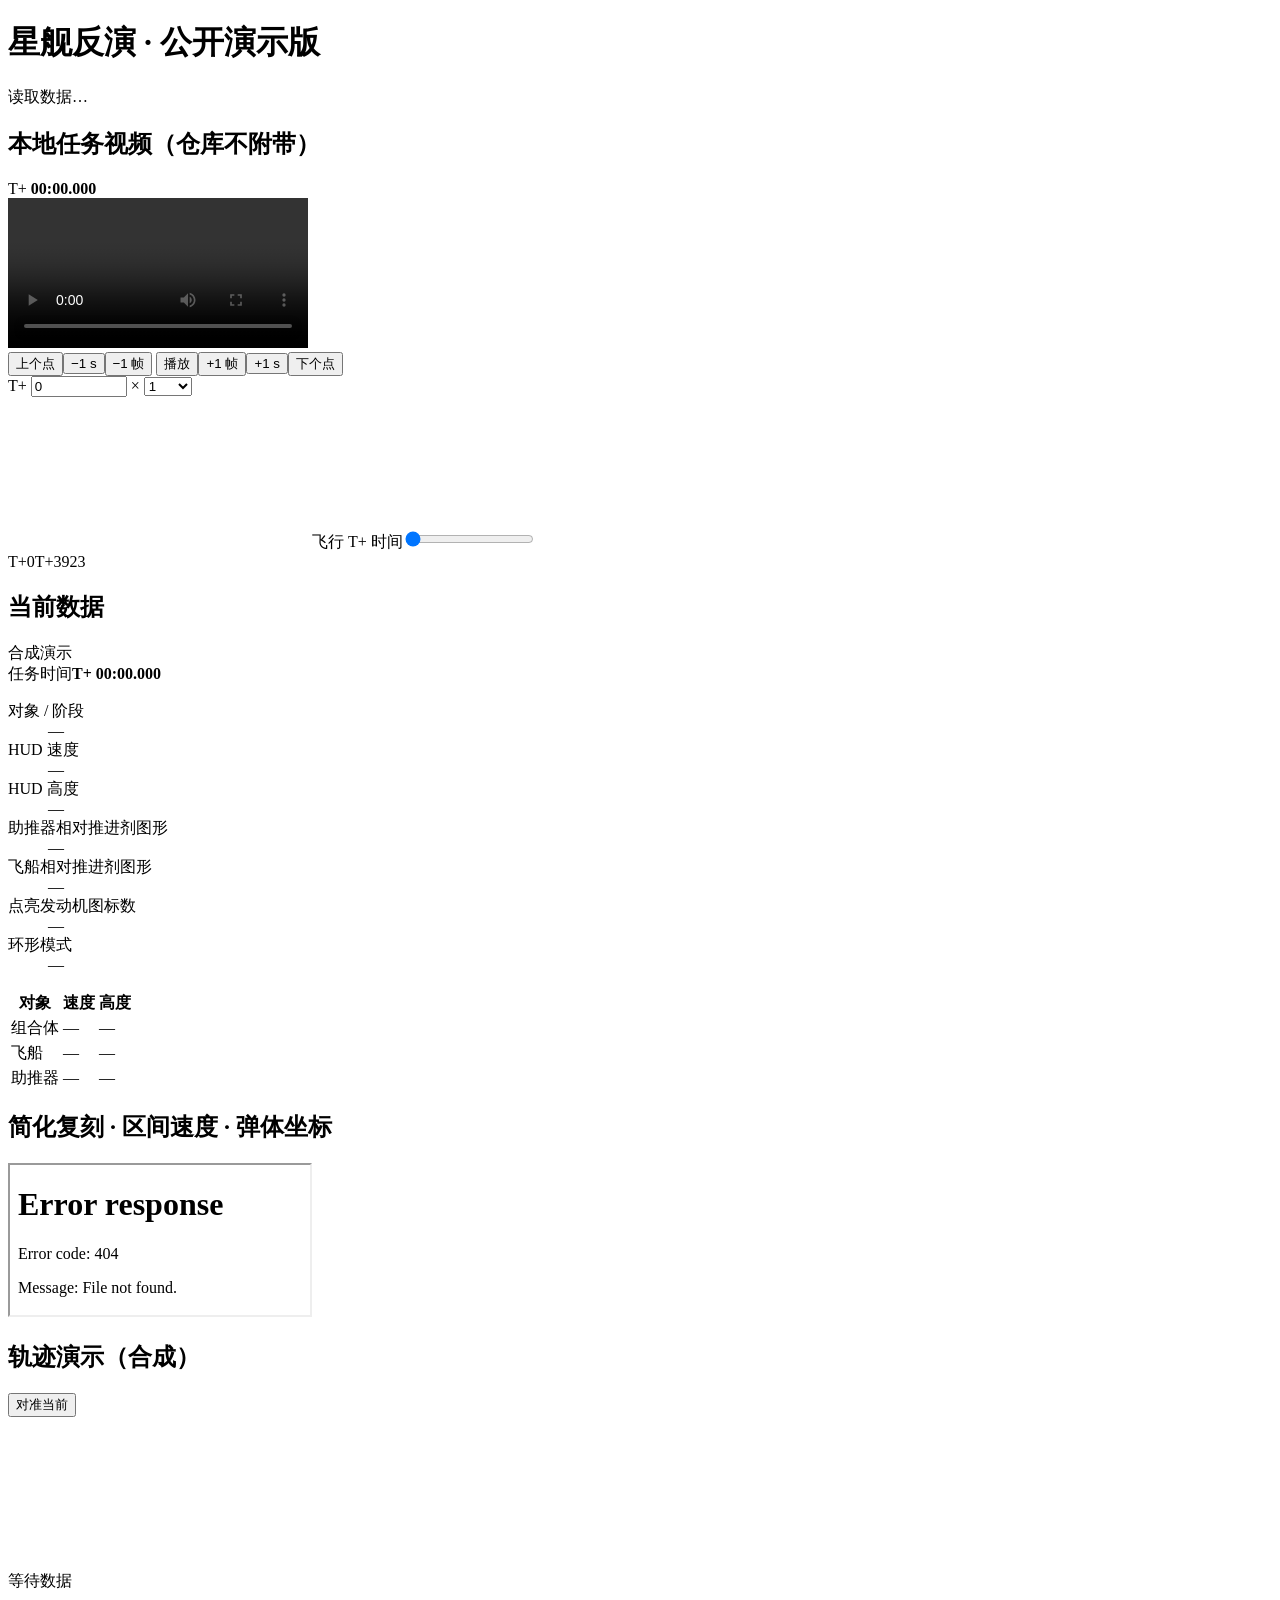
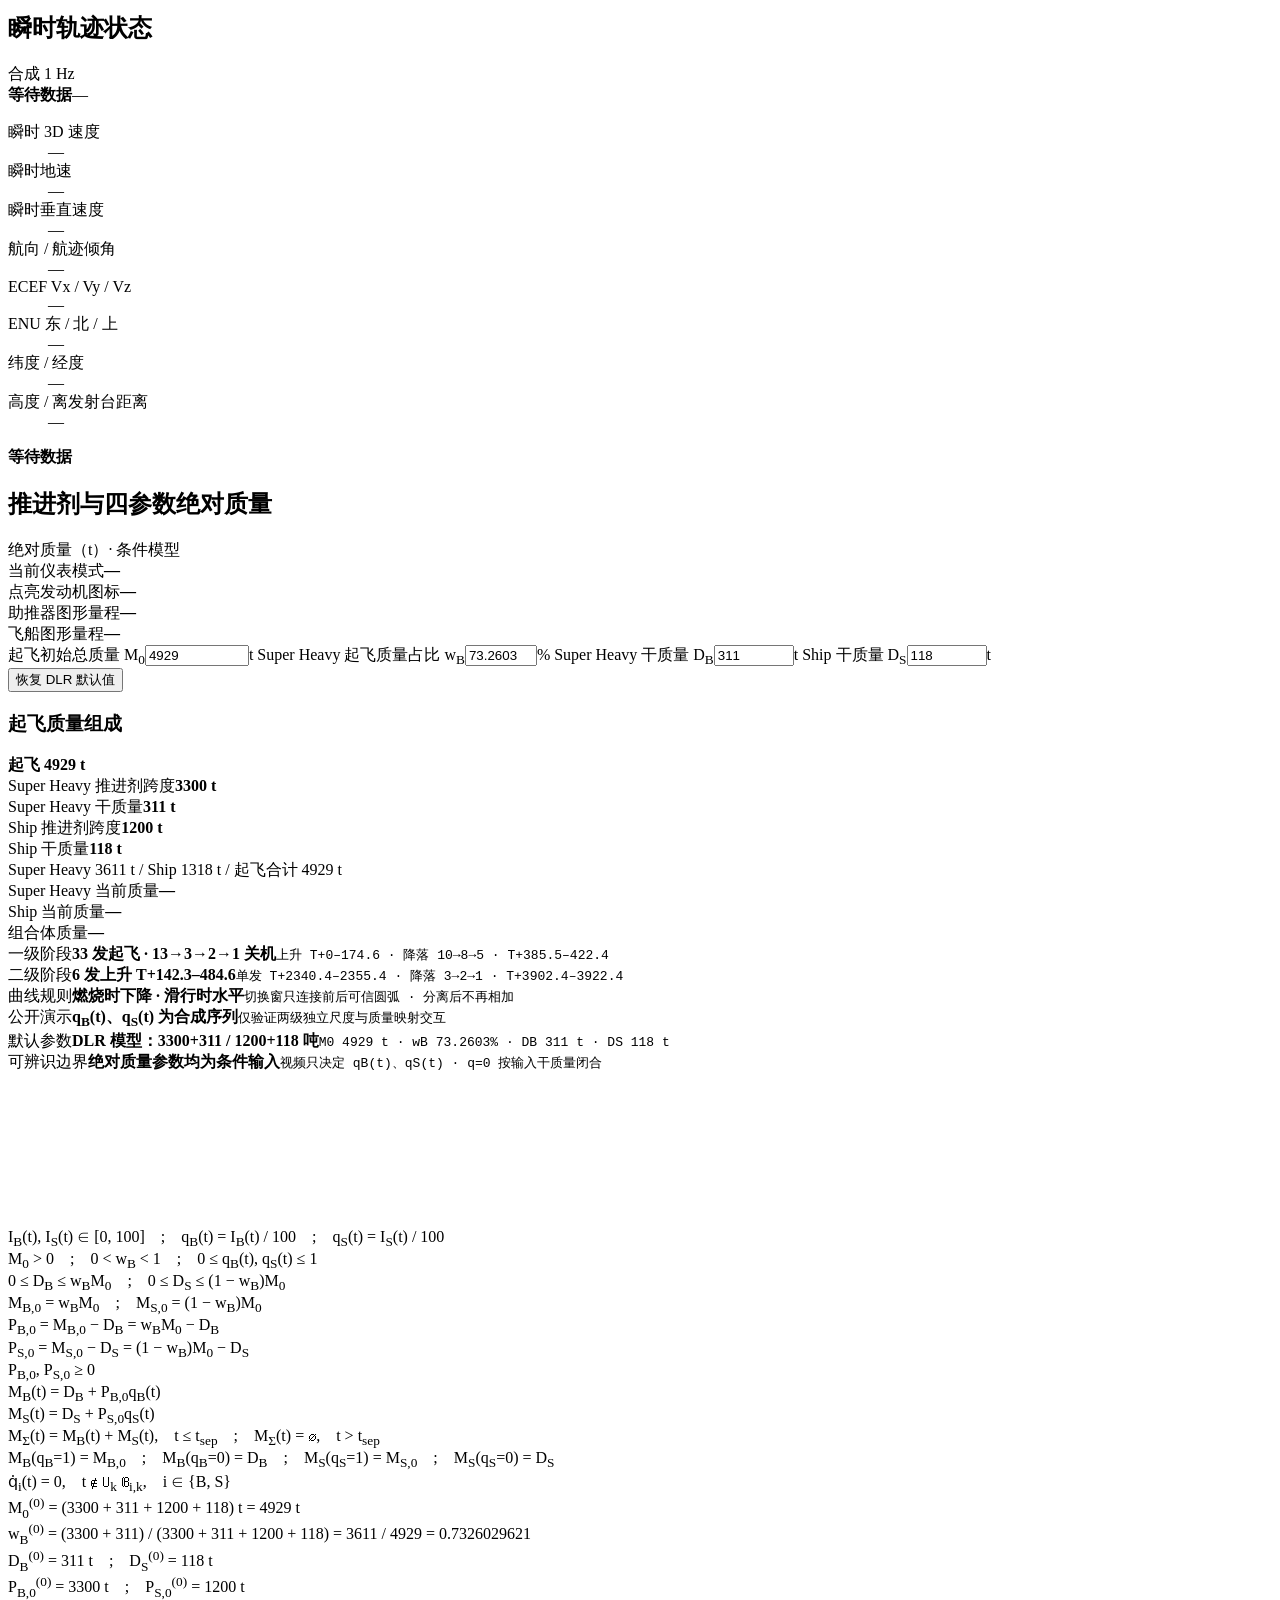
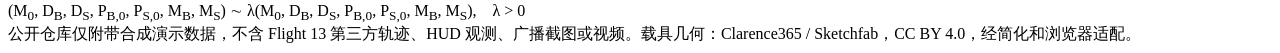
==== app/index.html @ 74f13fcf "Initial public release of Flight 13 inversion viewer" ====
﻿<!doctype html>
<html lang="zh-CN">
<head>
  <meta charset="utf-8">
  <meta name="viewport" content="width=device-width, initial-scale=1">
  <title>星舰反演</title>
  <script src="/assets/theme.js"></script>
  <link rel="stylesheet" href="/assets/app.css">
</head>
<body>
  <main class="app">
    <header class="app-header">
      <h1>星舰反演 · 公开演示版</h1>
      <div id="loadStatus" class="loading" role="status">读取数据…</div>
    </header>

    <section class="workbench-grid" aria-label="视频与当前读数">
      <div class="video-stack">
        <article class="panel video-panel">
          <div class="panel-header"><h2>本地任务视频（仓库不附带）</h2><span>T+ <strong id="videoTplus">00:00.000</strong></span></div>
          <video id="sourceVideo" controls preload="none" playsinline aria-label="Flight 13 任务视频"></video>
          <div class="video-meta" hidden><span id="scopeStatus">飞行范围</span></div>
        </article>
        <section class="panel timeline-panel" aria-label="共享时间轴">
          <div class="panel-header">
            <div class="transport">
              <button id="prevFix" type="button">上个点</button><button id="minusSecond" type="button">−1 s</button><button id="minusFrame" type="button">−1 帧</button>
              <button id="togglePlay" class="play" type="button">播放</button><button id="plusFrame" type="button">+1 帧</button><button id="plusSecond" type="button">+1 s</button><button id="nextFix" type="button">下个点</button>
            </div>
            <div class="panel-tools">
              <label class="field-inline">T+ <input id="timeInput" type="number" min="0" max="3923" step="0.001" value="0"></label>
              <label class="field-inline">× <select id="rateSelect"><option>0.25</option><option>0.5</option><option selected>1</option><option>1.5</option><option>2</option></select></label>
            </div>
          </div>
          <div class="timeline-body">
            <canvas id="timelineCanvas" role="img" aria-label="HUD 画面阶段时间轴"></canvas>
            <label class="sr-only" for="timeRange">飞行 T+ 时间</label><input id="timeRange" type="range" min="0" max="3923" step="0.0333333333" value="0">
            <div class="time-scale"><span>T+0</span><span>T+3923</span></div>
          </div>
        </section>
      </div>

      <aside class="panel snapshot-panel" aria-label="当前关键指标">
        <div class="panel-header"><h2>当前数据</h2><span class="badge derived">合成演示</span></div>
        <div class="snapshot-body">
          <div class="snapshot-time"><span>任务时间</span><strong id="timeValue">T+ 00:00.000</strong></div>
          <dl class="snapshot-grid">
            <div class="snapshot-metric wide"><dt>对象 / 阶段</dt><dd id="objectValue">—</dd></div>
            <div class="snapshot-metric"><dt>HUD 速度</dt><dd id="speedValue">—</dd></div>
            <div class="snapshot-metric"><dt>HUD 高度</dt><dd id="altitudeValue">—</dd></div>
            <div class="snapshot-metric"><dt>助推器相对推进剂图形</dt><dd id="boosterRingValue">—</dd></div>
            <div class="snapshot-metric"><dt>飞船相对推进剂图形</dt><dd id="shipRingValue">—</dd></div>
            <div class="snapshot-metric"><dt>点亮发动机图标数</dt><dd id="engineCountValue">—</dd></div>
            <div class="snapshot-metric"><dt>环形模式</dt><dd id="ringModeValue">—</dd></div>
          </dl>
          <table class="compact-objects" aria-label="对象级速度和高度">
            <thead><tr><th>对象</th><th>速度</th><th>高度</th></tr></thead>
            <tbody>
              <tr><td>组合体<small id="stackStatusCell" hidden>—</small></td><td id="stackSpeedCell">—</td><td id="stackAltitudeCell">—</td></tr>
              <tr><td>飞船<small id="starshipStatusCell" hidden>—</small></td><td id="starshipSpeedCell">—</td><td id="starshipAltitudeCell">—</td></tr>
              <tr><td>助推器<small id="superHeavyStatusCell" hidden>—</small></td><td id="superHeavySpeedCell">—</td><td id="superHeavyAltitudeCell">—</td></tr>
            </tbody>
          </table>
        </div>
      </aside>
    </section>

    <section class="panel hud-panel" aria-labelledby="hudAttitudeHeading">
      <div class="panel-header"><h2 id="hudAttitudeHeading">简化复刻 · 区间速度 · 弹体坐标</h2></div>
      <div class="hud-frame-wrap"><iframe id="hudFrame" src="/hud/index.html?embed=1&t=0" title="同步三联坐标图" scrolling="no"></iframe></div>
    </section>

    <section class="derived-grid" aria-label="轨迹与瞬时状态">
      <article class="panel trajectory-panel">
        <div class="panel-header"><h2>轨迹演示（合成）</h2><div class="panel-tools"><button id="centerCurrent" type="button">对准当前</button></div></div>
        <input id="showEstimate" type="checkbox" checked hidden><input id="showVelocity" type="checkbox" hidden><input id="showEcefAxes" type="checkbox" hidden>
        <div class="canvas-wrap"><canvas id="globeCanvas" role="img" aria-label="合成轨迹三维演示视图"></canvas><div id="mapStatus" class="map-status">等待数据</div></div>
      </article>

      <article class="panel interval-panel" aria-labelledby="intervalHeading">
        <div class="panel-header"><h2 id="intervalHeading">瞬时轨迹状态</h2><span class="badge derived">合成 1 Hz</span></div>
        <div class="interval-summary"><strong id="intervalSummary">等待数据</strong><span id="intervalTimeBasis" class="sr-only">—</span></div>
        <dl class="interval-grid">
          <div class="interval-metric"><dt>瞬时 3D 速度</dt><dd id="intervalSpeedValue">—</dd></div>
          <div class="interval-metric"><dt>瞬时地速</dt><dd id="intervalGroundValue">—</dd></div>
          <div class="interval-metric"><dt>瞬时垂直速度</dt><dd id="intervalClimbValue">—</dd></div>
          <div class="interval-metric"><dt>航向 / 航迹倾角</dt><dd id="intervalHeadingValue">—</dd></div>
          <div class="interval-metric"><dt>ECEF Vx / Vy / Vz</dt><dd id="intervalEcefValue">—</dd></div>
          <div class="interval-metric"><dt>ENU 东 / 北 / 上</dt><dd id="intervalEnuValue">—</dd></div>
          <div class="interval-metric"><dt>纬度 / 经度</dt><dd id="intervalDistanceValue">—</dd></div>
          <div class="interval-metric"><dt>高度 / 离发射台距离</dt><dd id="fixStatusValue">—</dd></div>
        </dl>
        <div id="intervalGuard" class="interval-guard"><strong id="intervalStatus">等待数据</strong></div>
        <span id="intervalBasisValue" hidden></span><span id="prevFixValue" hidden></span><span id="nextFixValue" hidden></span>
        <details id="estimateDetails" hidden>
          <summary>条件轨迹</summary>
          <div class="estimate-grid">
            <div class="estimate-item"><span>状态</span><strong id="estimateStatus">已关闭</strong></div>
            <div class="estimate-item"><span>高度</span><strong id="estimateAltitude">—</strong></div>
            <div class="estimate-item"><span>ECEF 速度</span><strong id="estimateSpeed">—</strong></div>
            <div class="estimate-item"><span>ECEF 分量</span><strong id="estimateEcefVector">—</strong></div>
            <div class="estimate-item"><span>ENU 分量</span><strong id="estimateVelocity">—</strong></div>
            <div class="estimate-item"><span>地速 / 航向</span><strong id="estimateGround">—</strong></div>
            <div class="estimate-item"><span>航迹倾角 / 距离</span><strong id="estimatePath">—</strong></div>
            <div class="estimate-item"><span>阶段 / 质量</span><strong id="estimateQuality">—</strong></div>
          </div>
          <span id="estimateLatLon" hidden></span>
        </details>
      </article>
    </section>

    <section class="panel scenario-panel" aria-labelledby="scenarioHeading">
      <div class="panel-header"><h2 id="scenarioHeading">推进剂与四参数绝对质量</h2><span class="badge derived">绝对质量（t）· 条件模型</span></div>
      <div class="inversion-body">
        <div class="inversion-observation-grid" aria-label="当前推进剂图形观测">
          <div class="inversion-observation"><span>当前仪表模式</span><strong id="propellantMode">—</strong></div>
          <div class="inversion-observation"><span>点亮发动机图标</span><strong id="propellantEngines">—</strong></div>
          <div class="inversion-observation"><span>助推器图形量程</span><strong id="propellantBoosterLevel">—</strong></div>
          <div class="inversion-observation"><span>飞船图形量程</span><strong id="propellantShipLevel">—</strong></div>
        </div>

        <div class="mass-parameter-panel" aria-label="四参数绝对质量模型输入">
          <div class="mass-parameter-grid">
            <label class="mass-parameter-field" for="massInitialTotal"><span>起飞初始总质量 M<sub>0</sub></span><input id="massInitialTotal" type="number" min="0.01" max="100000" step="1" value="4929">t</label>
            <label class="mass-parameter-field" for="massBoosterWeight"><span>Super Heavy 起飞质量占比 w<sub>B</sub></span><input id="massBoosterWeight" type="number" min="0.01" max="99.99" step="0.01" value="73.2603">%</label>
            <label class="mass-parameter-field" for="massBoosterDry"><span>Super Heavy 干质量 D<sub>B</sub></span><input id="massBoosterDry" type="number" min="0" max="100000" step="1" value="311">t</label>
            <label class="mass-parameter-field" for="massShipDry"><span>Ship 干质量 D<sub>S</sub></span><input id="massShipDry" type="number" min="0" max="100000" step="1" value="118">t</label>
          </div>
          <button id="resetMassParameters" class="mass-parameter-reset" type="button">恢复 DLR 默认值</button>
        </div>

        <div class="mass-composition" aria-label="起飞绝对质量组成">
          <div class="mass-composition-header"><h3>起飞质量组成</h3><strong id="massTotalValue">起飞 4929 t</strong></div>
          <div class="mass-stack" aria-hidden="true">
            <span id="massBoosterPropellantSegment" class="mass-segment booster-propellant" style="width:66.9507%"></span>
            <span id="massBoosterDrySegment" class="mass-segment booster-dry" style="width:6.3096%"></span>
            <span id="massShipPropellantSegment" class="mass-segment ship-propellant" style="width:24.3457%"></span>
            <span id="massShipDrySegment" class="mass-segment ship-dry" style="width:2.3940%"></span>
          </div>
          <div class="mass-breakdown-grid">
            <div class="mass-breakdown-card"><span>Super Heavy 推进剂跨度</span><strong id="massBoosterPropellantValue">3300 t</strong></div>
            <div class="mass-breakdown-card"><span>Super Heavy 干质量</span><strong id="massBoosterDryValue">311 t</strong></div>
            <div class="mass-breakdown-card"><span>Ship 推进剂跨度</span><strong id="massShipPropellantValue">1200 t</strong></div>
            <div class="mass-breakdown-card"><span>Ship 干质量</span><strong id="massShipDryValue">118 t</strong></div>
          </div>
          <div id="massCompositionSummary" class="mass-composition-summary">Super Heavy 3611 t / Ship 1318 t / 起飞合计 4929 t</div>
        </div>

        <div class="inversion-output-grid" aria-label="当前绝对质量估算">
          <div class="inversion-output"><span>Super Heavy 当前质量</span><strong id="absoluteBoosterMass">—</strong></div>
          <div class="inversion-output"><span>Ship 当前质量</span><strong id="absoluteShipMass">—</strong></div>
          <div class="inversion-output"><span>组合体质量</span><strong id="absoluteCombinedMass">—</strong></div>
        </div>

        <div class="inversion-method-grid" aria-label="发动机燃烧阶段">
          <div class="inversion-method-step"><span>一级阶段</span><strong>33 发起飞 · 13→3→2→1 关机</strong><code>上升 T+0–174.6 · 降落 10→8→5 · T+385.5–422.4</code></div>
          <div class="inversion-method-step"><span>二级阶段</span><strong>6 发上升 T+142.3–484.6</strong><code>单发 T+2340.4–2355.4 · 降落 3→2→1 · T+3902.4–3922.4</code></div>
          <div class="inversion-method-step"><span>曲线规则</span><strong>燃烧时下降 · 滑行时水平</strong><code>切换窗只连接前后可信圆弧 · 分离后不再相加</code></div>
        </div>

        <div class="inversion-method-grid" aria-label="绝对质量依据">
          <div class="inversion-method-step"><span>公开演示</span><strong>q<sub>B</sub>(t)、q<sub>S</sub>(t) 为合成序列</strong><code>仅验证两级独立尺度与质量映射交互</code></div>
          <div class="inversion-method-step"><span>默认参数</span><strong>DLR 模型：3300+311 / 1200+118 吨</strong><code>M0 4929 t · wB 73.2603% · DB 311 t · DS 118 t</code></div>
          <div class="inversion-method-step"><span>可辨识边界</span><strong>绝对质量参数均为条件输入</strong><code>视频只决定 qB(t)、qS(t) · q=0 按输入干质量闭合</code></div>
        </div>

        <div class="scenario-chart-wrap"><canvas id="absoluteMassCanvas" role="img" aria-label="T+0–3923 发动机阶段门控的四参数条件绝对质量（吨）"></canvas></div>
      </div>
    </section>

    <section class="panel formula-panel" aria-label="四参数绝对质量体系公式">
      <div class="formula-stack">
        <div class="formula-line">I<sub>B</sub>(t), I<sub>S</sub>(t) ∈ [0, 100] ; q<sub>B</sub>(t) = I<sub>B</sub>(t) / 100 ; q<sub>S</sub>(t) = I<sub>S</sub>(t) / 100</div>
        <div class="formula-line">M<sub>0</sub> &gt; 0 ; 0 &lt; w<sub>B</sub> &lt; 1 ; 0 ≤ q<sub>B</sub>(t), q<sub>S</sub>(t) ≤ 1</div>
        <div class="formula-line">0 ≤ D<sub>B</sub> ≤ w<sub>B</sub>M<sub>0</sub> ; 0 ≤ D<sub>S</sub> ≤ (1 − w<sub>B</sub>)M<sub>0</sub></div>
        <div class="formula-line">M<sub>B,0</sub> = w<sub>B</sub>M<sub>0</sub> ; M<sub>S,0</sub> = (1 − w<sub>B</sub>)M<sub>0</sub></div>
        <div class="formula-line">P<sub>B,0</sub> = M<sub>B,0</sub> − D<sub>B</sub> = w<sub>B</sub>M<sub>0</sub> − D<sub>B</sub></div>
        <div class="formula-line">P<sub>S,0</sub> = M<sub>S,0</sub> − D<sub>S</sub> = (1 − w<sub>B</sub>)M<sub>0</sub> − D<sub>S</sub></div>
        <div class="formula-line">P<sub>B,0</sub>, P<sub>S,0</sub> ≥ 0</div>
        <div class="formula-line">M<sub>B</sub>(t) = D<sub>B</sub> + P<sub>B,0</sub>q<sub>B</sub>(t)</div>
        <div class="formula-line">M<sub>S</sub>(t) = D<sub>S</sub> + P<sub>S,0</sub>q<sub>S</sub>(t)</div>
        <div class="formula-line">M<sub>Σ</sub>(t) = M<sub>B</sub>(t) + M<sub>S</sub>(t), t ≤ t<sub>sep</sub> ; M<sub>Σ</sub>(t) = ∅, t &gt; t<sub>sep</sub></div>
        <div class="formula-line">M<sub>B</sub>(q<sub>B</sub>=1) = M<sub>B,0</sub> ; M<sub>B</sub>(q<sub>B</sub>=0) = D<sub>B</sub> ; M<sub>S</sub>(q<sub>S</sub>=1) = M<sub>S,0</sub> ; M<sub>S</sub>(q<sub>S</sub>=0) = D<sub>S</sub></div>
        <div class="formula-line">q̇<sub>i</sub>(t) = 0, t ∉ ⋃<sub>k</sub> ℬ<sub>i,k</sub>, i ∈ {B, S}</div>
        <div class="formula-line">M<sub>0</sub><sup>(0)</sup> = (3300 + 311 + 1200 + 118) t = 4929 t</div>
        <div class="formula-line">w<sub>B</sub><sup>(0)</sup> = (3300 + 311) / (3300 + 311 + 1200 + 118) = 3611 / 4929 = 0.7326029621</div>
        <div class="formula-line">D<sub>B</sub><sup>(0)</sup> = 311 t ; D<sub>S</sub><sup>(0)</sup> = 118 t</div>
        <div class="formula-line">P<sub>B,0</sub><sup>(0)</sup> = 3300 t ; P<sub>S,0</sub><sup>(0)</sup> = 1200 t</div>
        <div class="formula-line">(M<sub>0</sub>, D<sub>B</sub>, D<sub>S</sub>, P<sub>B,0</sub>, P<sub>S,0</sub>, M<sub>B</sub>, M<sub>S</sub>) ∼ λ(M<sub>0</sub>, D<sub>B</sub>, D<sub>S</sub>, P<sub>B,0</sub>, P<sub>S,0</sub>, M<sub>B</sub>, M<sub>S</sub>), λ &gt; 0</div>
      </div>
    </section>

    <footer class="lean-footer">公开仓库仅附带合成演示数据，不含 Flight 13 第三方轨迹、HUD 观测、广播截图或视频。载具几何：Clarence365 / Sketchfab，CC BY 4.0，经简化和浏览器适配。</footer>
    <span id="videoPts" hidden></span><span id="videoFrame" hidden></span><span id="ptsFrameValue" hidden></span><span id="objectMeta" hidden></span><span id="clockValue" hidden></span><span id="speedMeta" hidden></span><span id="altitudeMeta" hidden></span><span id="hudSampleValue" hidden></span><span id="hudQcValue" hidden></span><span id="boosterRingMeta" hidden></span><span id="shipRingMeta" hidden></span><span id="prevFixMeta" hidden></span><span id="nextFixMeta" hidden></span>
    <div id="ariaStatus" class="sr-only" aria-live="polite"></div>
  </main>

  <script src="/assets/app.js" defer></script>
</body>
</html>
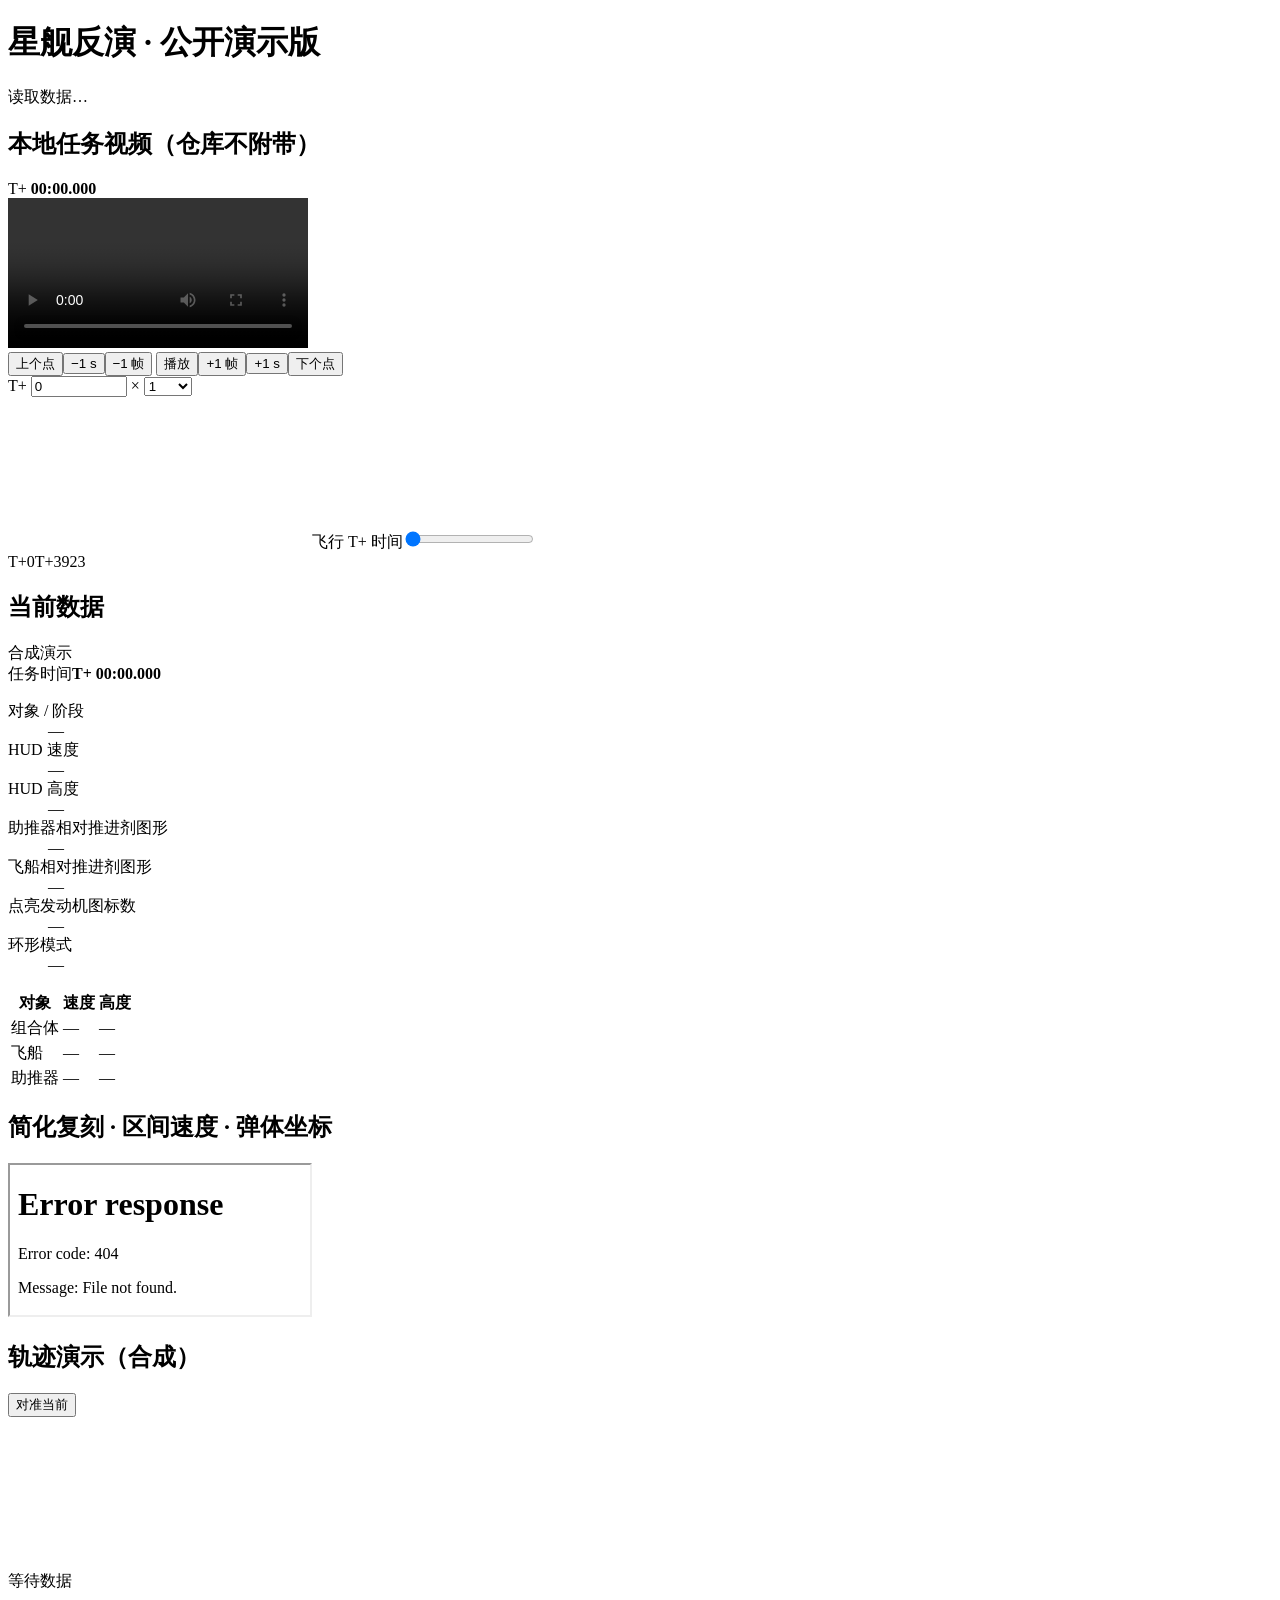
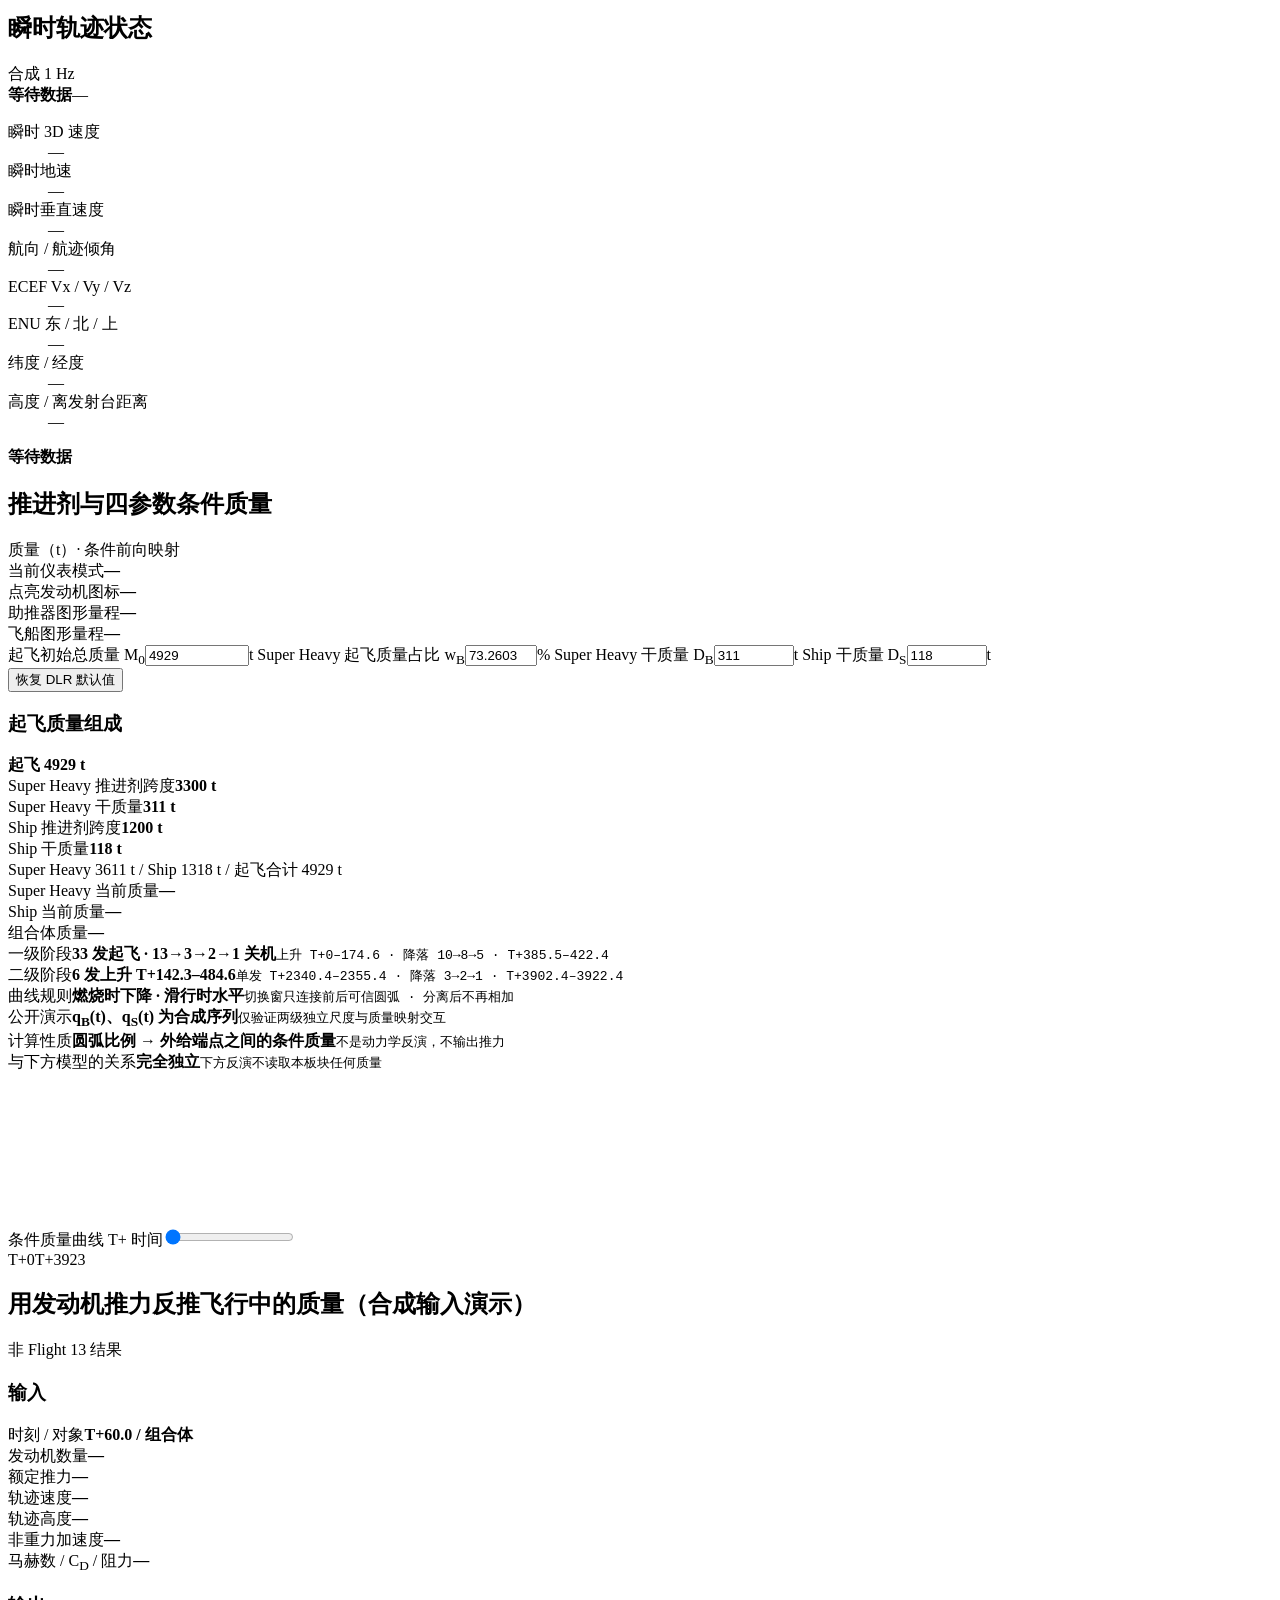
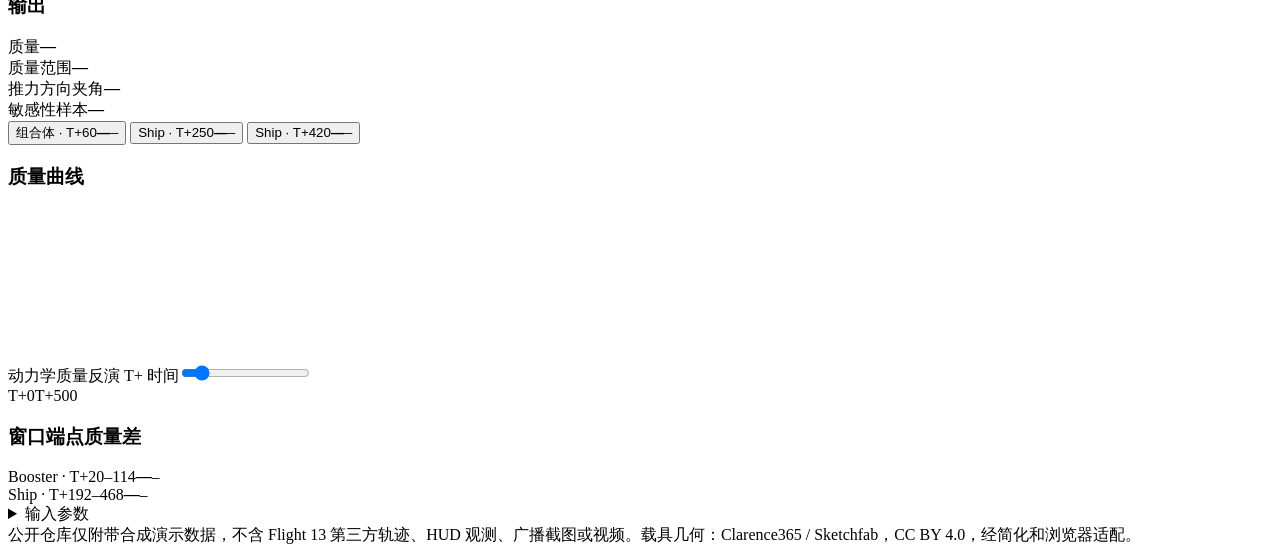
==== commit 56781c14: "Add thrust-based mass inversion demo" ====
--- a/app/index.html
+++ b/app/index.html
@@ -110,7 +110,7 @@
     </section>
 
     <section class="panel scenario-panel" aria-labelledby="scenarioHeading">
-      <div class="panel-header"><h2 id="scenarioHeading">推进剂与四参数绝对质量</h2><span class="badge derived">绝对质量（t）· 条件模型</span></div>
+      <div class="panel-header"><h2 id="scenarioHeading">推进剂与四参数条件质量</h2><span class="badge derived">质量（t）· 条件前向映射</span></div>
       <div class="inversion-body">
         <div class="inversion-observation-grid" aria-label="当前推进剂图形观测">
           <div class="inversion-observation"><span>当前仪表模式</span><strong id="propellantMode">—</strong></div>
@@ -158,35 +158,83 @@
           <div class="inversion-method-step"><span>曲线规则</span><strong>燃烧时下降 · 滑行时水平</strong><code>切换窗只连接前后可信圆弧 · 分离后不再相加</code></div>
         </div>
 
-        <div class="inversion-method-grid" aria-label="绝对质量依据">
+        <div class="inversion-method-grid" aria-label="条件质量依据">
           <div class="inversion-method-step"><span>公开演示</span><strong>q<sub>B</sub>(t)、q<sub>S</sub>(t) 为合成序列</strong><code>仅验证两级独立尺度与质量映射交互</code></div>
-          <div class="inversion-method-step"><span>默认参数</span><strong>DLR 模型：3300+311 / 1200+118 吨</strong><code>M0 4929 t · wB 73.2603% · DB 311 t · DS 118 t</code></div>
-          <div class="inversion-method-step"><span>可辨识边界</span><strong>绝对质量参数均为条件输入</strong><code>视频只决定 qB(t)、qS(t) · q=0 按输入干质量闭合</code></div>
+          <div class="inversion-method-step"><span>计算性质</span><strong>圆弧比例 → 外给端点之间的条件质量</strong><code>不是动力学反演，不输出推力</code></div>
+          <div class="inversion-method-step"><span>与下方模型的关系</span><strong>完全独立</strong><code>下方反演不读取本板块任何质量</code></div>
         </div>
 
         <div class="scenario-chart-wrap"><canvas id="absoluteMassCanvas" role="img" aria-label="T+0–3923 发动机阶段门控的四参数条件绝对质量（吨）"></canvas></div>
-      </div>
-    </section>
-
-    <section class="panel formula-panel" aria-label="四参数绝对质量体系公式">
-      <div class="formula-stack">
-        <div class="formula-line">I<sub>B</sub>(t), I<sub>S</sub>(t) ∈ [0, 100] ; q<sub>B</sub>(t) = I<sub>B</sub>(t) / 100 ; q<sub>S</sub>(t) = I<sub>S</sub>(t) / 100</div>
-        <div class="formula-line">M<sub>0</sub> &gt; 0 ; 0 &lt; w<sub>B</sub> &lt; 1 ; 0 ≤ q<sub>B</sub>(t), q<sub>S</sub>(t) ≤ 1</div>
-        <div class="formula-line">0 ≤ D<sub>B</sub> ≤ w<sub>B</sub>M<sub>0</sub> ; 0 ≤ D<sub>S</sub> ≤ (1 − w<sub>B</sub>)M<sub>0</sub></div>
-        <div class="formula-line">M<sub>B,0</sub> = w<sub>B</sub>M<sub>0</sub> ; M<sub>S,0</sub> = (1 − w<sub>B</sub>)M<sub>0</sub></div>
-        <div class="formula-line">P<sub>B,0</sub> = M<sub>B,0</sub> − D<sub>B</sub> = w<sub>B</sub>M<sub>0</sub> − D<sub>B</sub></div>
-        <div class="formula-line">P<sub>S,0</sub> = M<sub>S,0</sub> − D<sub>S</sub> = (1 − w<sub>B</sub>)M<sub>0</sub> − D<sub>S</sub></div>
-        <div class="formula-line">P<sub>B,0</sub>, P<sub>S,0</sub> ≥ 0</div>
-        <div class="formula-line">M<sub>B</sub>(t) = D<sub>B</sub> + P<sub>B,0</sub>q<sub>B</sub>(t)</div>
-        <div class="formula-line">M<sub>S</sub>(t) = D<sub>S</sub> + P<sub>S,0</sub>q<sub>S</sub>(t)</div>
-        <div class="formula-line">M<sub>Σ</sub>(t) = M<sub>B</sub>(t) + M<sub>S</sub>(t), t ≤ t<sub>sep</sub> ; M<sub>Σ</sub>(t) = ∅, t &gt; t<sub>sep</sub></div>
-        <div class="formula-line">M<sub>B</sub>(q<sub>B</sub>=1) = M<sub>B,0</sub> ; M<sub>B</sub>(q<sub>B</sub>=0) = D<sub>B</sub> ; M<sub>S</sub>(q<sub>S</sub>=1) = M<sub>S,0</sub> ; M<sub>S</sub>(q<sub>S</sub>=0) = D<sub>S</sub></div>
-        <div class="formula-line">q̇<sub>i</sub>(t) = 0, t ∉ ⋃<sub>k</sub> ℬ<sub>i,k</sub>, i ∈ {B, S}</div>
-        <div class="formula-line">M<sub>0</sub><sup>(0)</sup> = (3300 + 311 + 1200 + 118) t = 4929 t</div>
-        <div class="formula-line">w<sub>B</sub><sup>(0)</sup> = (3300 + 311) / (3300 + 311 + 1200 + 118) = 3611 / 4929 = 0.7326029621</div>
-        <div class="formula-line">D<sub>B</sub><sup>(0)</sup> = 311 t ; D<sub>S</sub><sup>(0)</sup> = 118 t</div>
-        <div class="formula-line">P<sub>B,0</sub><sup>(0)</sup> = 3300 t ; P<sub>S,0</sub><sup>(0)</sup> = 1200 t</div>
-        <div class="formula-line">(M<sub>0</sub>, D<sub>B</sub>, D<sub>S</sub>, P<sub>B,0</sub>, P<sub>S,0</sub>, M<sub>B</sub>, M<sub>S</sub>) ∼ λ(M<sub>0</sub>, D<sub>B</sub>, D<sub>S</sub>, P<sub>B,0</sub>, P<sub>S,0</sub>, M<sub>B</sub>, M<sub>S</sub>), λ &gt; 0</div>
+        <div class="scenario-time-control">
+          <label class="sr-only" for="massTimeRange">条件质量曲线 T+ 时间</label><input id="massTimeRange" type="range" min="0" max="3923" step="0.0333333333" value="0">
+          <div class="time-scale"><span>T+0</span><span>T+3923</span></div>
+        </div>
+      </div>
+    </section>
+
+    <section class="panel rated-inversion-panel" aria-labelledby="ratedInversionHeading">
+      <div class="panel-header">
+        <h2 id="ratedInversionHeading">用发动机推力反推飞行中的质量（合成输入演示）</h2><span class="badge derived">非 Flight 13 结果</span>
+      </div>
+      <div class="rated-inversion-body">
+        <h3 class="rated-section-title">输入</h3>
+        <div class="rated-value-grid rated-input-values" aria-label="当前时刻反演输入">
+          <div><span>时刻 / 对象</span><strong id="ratedWindowStatus">T+60.0 / 组合体</strong></div>
+          <div><span>发动机数量</span><strong id="ratedEngineCountValue">—</strong></div>
+          <div><span>额定推力</span><strong id="ratedThrustValue">—</strong></div>
+          <div><span>轨迹速度</span><strong id="ratedSpeedValue">—</strong></div>
+          <div><span>轨迹高度</span><strong id="ratedAltitudeValue">—</strong></div>
+          <div><span>非重力加速度</span><strong id="ratedDynamicsValue">—</strong></div>
+          <div><span>马赫数 / C<sub>D</sub> / 阻力</span><strong id="ratedAeroValue">—</strong></div>
+        </div>
+
+        <h3 class="rated-section-title">输出</h3>
+        <div class="rated-value-grid rated-output-values" aria-label="当前时刻反演输出">
+          <div class="primary"><span>质量</span><strong id="ratedMassValue">—</strong></div>
+          <div><span>质量范围</span><strong id="ratedMassInterval">—</strong></div>
+          <div><span>推力方向夹角</span><strong id="ratedDirectionValue">—</strong></div>
+          <div><span>敏感性样本</span><strong id="ratedQualityValue">—</strong></div>
+        </div>
+
+        <div class="rated-snapshot-grid" aria-label="选择代表时刻">
+          <button type="button" data-rated-seek="60"><span>组合体 · T+60</span><strong id="ratedSnapshot60Mass">—</strong><code id="ratedSnapshot60Range">—</code></button>
+          <button type="button" data-rated-seek="250"><span>Ship · T+250</span><strong id="ratedSnapshot250Mass">—</strong><code id="ratedSnapshot250Range">—</code></button>
+          <button type="button" data-rated-seek="420"><span>Ship · T+420</span><strong id="ratedSnapshot420Mass">—</strong><code id="ratedSnapshot420Range">—</code></button>
+        </div>
+
+        <div class="rated-main-chart">
+          <div class="rated-chart-heading"><h3>质量曲线</h3></div>
+          <canvas id="ratedMassCanvas" role="img" aria-label="由额定推力和轨迹反推的质量曲线（吨）"></canvas>
+        </div>
+        <div class="scenario-time-control rated-time-control">
+          <label class="sr-only" for="ratedMassTimeRange">动力学质量反演 T+ 时间</label><input id="ratedMassTimeRange" type="range" min="0" max="500" step="0.0333333333" value="60">
+          <div class="time-scale"><span>T+0</span><span>T+500</span></div>
+        </div>
+
+        <h3 class="rated-section-title">窗口端点质量差</h3>
+        <div class="rated-consumption-grid" aria-label="合成数据下的窗口端点质量差">
+          <div><span>Booster · T+20–114</span><strong id="ratedBoosterConsumed">—</strong><code id="ratedBoosterConsumedRange">—</code></div>
+          <div><span>Ship · T+192–468</span><strong id="ratedShipConsumed">—</strong><code id="ratedShipConsumedRange">—</code></div>
+        </div>
+
+        <details class="rated-parameter-panel">
+            <summary>输入参数</summary>
+            <div class="rated-parameter-grid">
+              <label class="rated-parameter-field" for="ratedBoosterSeaLevelTf"><span>Super Heavy 33 发推力</span><input id="ratedBoosterSeaLevelTf" type="number" min="1" step="1" value="8240">tf</label>
+              <label class="rated-parameter-field" for="ratedRaptorSeaLevelTf"><span>Raptor 推力</span><input id="ratedRaptorSeaLevelTf" type="number" min="1" step="1" value="250">tf</label>
+              <label class="rated-parameter-field" for="ratedRaptorVacuumTf"><span>Raptor Vacuum 推力</span><input id="ratedRaptorVacuumTf" type="number" min="1" step="1" value="275">tf</label>
+              <label class="rated-parameter-field" for="ratedThrustUncertainty"><span>推力范围</span><input id="ratedThrustUncertainty" type="number" min="0" max="50" step="0.5" value="3">%</label>
+              <label class="rated-parameter-field" for="ratedRaptorDiameter"><span>Raptor 出口直径</span><input id="ratedRaptorDiameter" type="number" min="0.1" step="0.1" value="1.3">m</label>
+              <label class="rated-parameter-field" for="ratedRaptorVacuumDiameter"><span>RVac 出口直径</span><input id="ratedRaptorVacuumDiameter" type="number" min="0.1" step="0.1" value="2.3">m</label>
+              <label class="rated-parameter-field" for="ratedVehicleDiameter"><span>参考直径</span><input id="ratedVehicleDiameter" type="number" min="0.1" step="0.1" value="9">m</label>
+              <label class="rated-parameter-field" for="ratedCdUncertainty"><span>C<sub>D</sub> 范围</span><input id="ratedCdUncertainty" type="number" min="0" max="100" step="1" value="25">%</label>
+              <label class="rated-parameter-field" for="ratedCdSubsonic"><span>C<sub>D</sub> · M≤0.8</span><input id="ratedCdSubsonic" type="number" min="0" max="3" step="0.01" value="0.30"></label>
+              <label class="rated-parameter-field" for="ratedCdTransonic"><span>C<sub>D</sub> · M=1.05</span><input id="ratedCdTransonic" type="number" min="0" max="3" step="0.01" value="0.60"></label>
+              <label class="rated-parameter-field" for="ratedCdSupersonic"><span>C<sub>D</sub> · M=1.5</span><input id="ratedCdSupersonic" type="number" min="0" max="3" step="0.01" value="0.35"></label>
+              <label class="rated-parameter-field" for="ratedCdHypersonic"><span>C<sub>D</sub> · M≥5</span><input id="ratedCdHypersonic" type="number" min="0" max="3" step="0.01" value="0.30"></label>
+            </div>
+            <div class="rated-parameter-actions"><button id="resetRatedParameters" type="button">重置</button></div>
+        </details>
       </div>
     </section>
 
